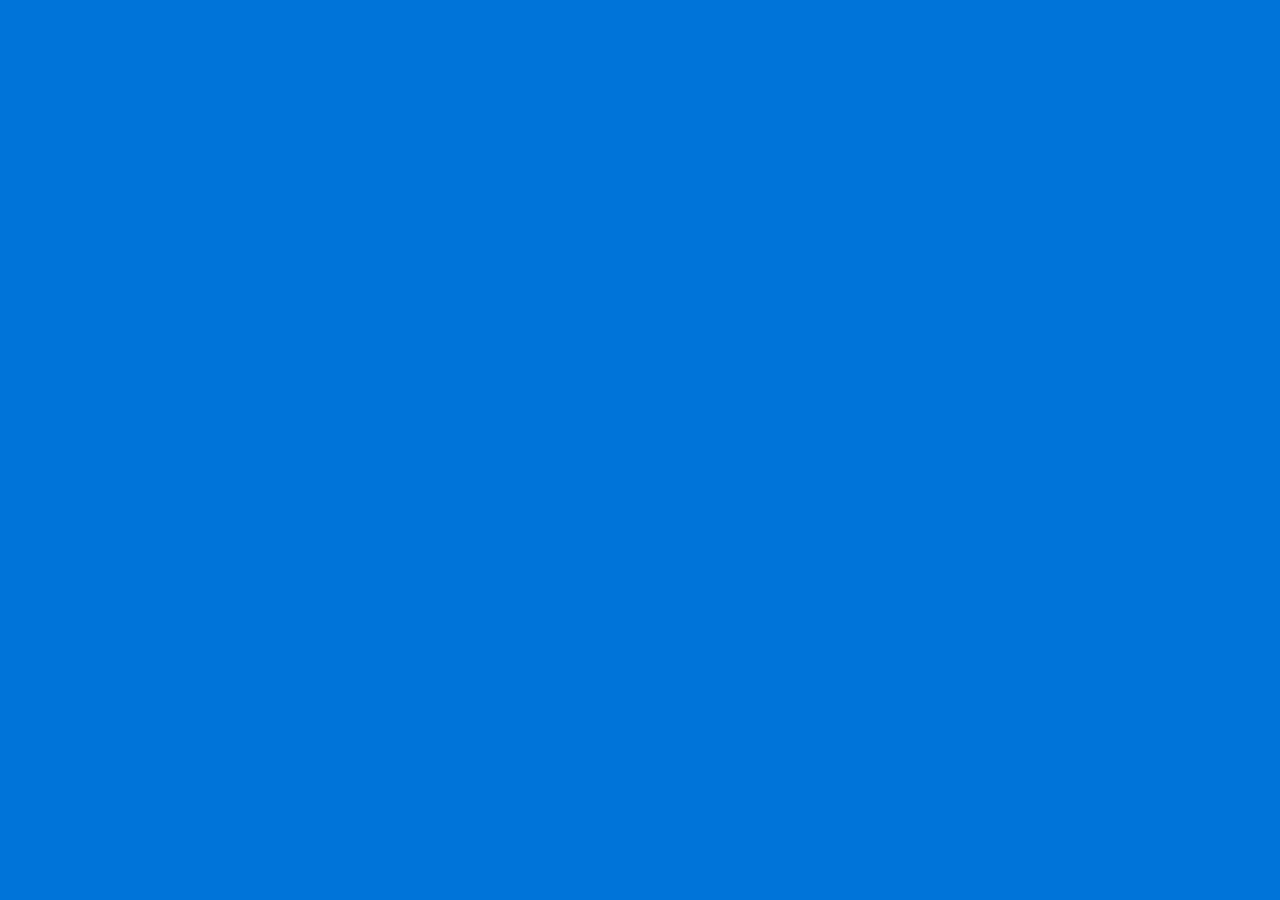
==== public/index.html @ 22537111 "wip" ====
<!DOCTYPE html>
<html>

<head>
    <meta charset="utf-8">
    <meta name="viewport" content="width=device-width, initial-scale=1">
    <link rel="stylesheet" href="index.css">
    <title> miso-sampler </title>
</head>

<body>
    <script src="./index.js" type="module"></script>
</body>

</html>
---- public/index.css ----
body {
    background-color: #0074D9;
}
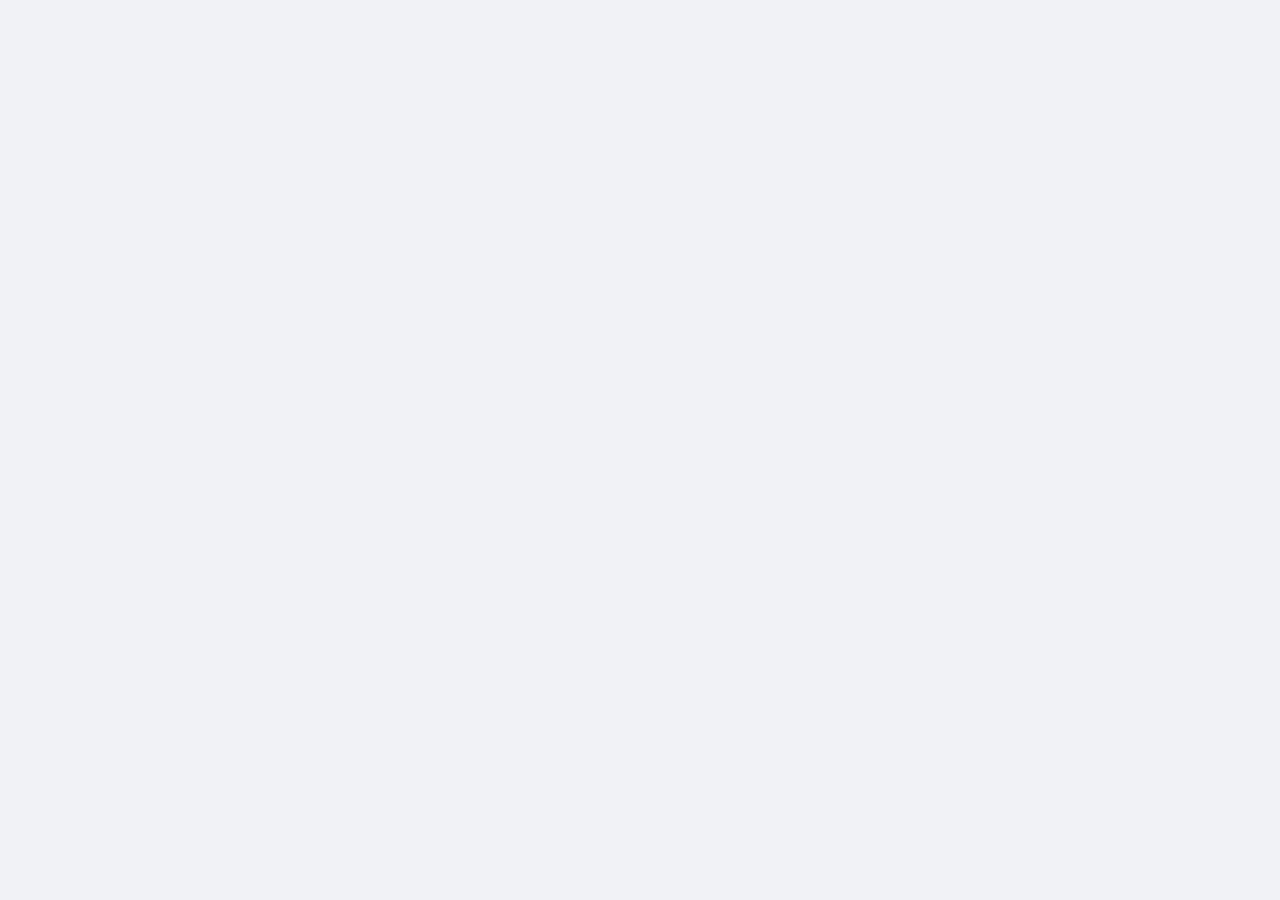
==== commit 2ff26ebe: "fix" ====
--- a/public/index.html
+++ b/public/index.html
@@ -5,7 +5,7 @@
     <meta charset="utf-8">
     <meta name="viewport" content="width=device-width, initial-scale=1">
     <link rel="stylesheet" href="index.css">
-    <title> miso-sampler </title>
+    <title> Homepage </title>
 </head>
 
 <body>
--- a/public/index.css
+++ b/public/index.css
@@ -1,3 +1,296 @@
+* {
+    margin: 0;
+    padding: 0;
+    box-sizing: border-box;
+}
+
 body {
-    background-color: #0074D9;
-}+    font-family: -apple-system, BlinkMacSystemFont, "Segoe UI", Roboto, sans-serif;
+    background: #f0f2f5;
+    color: #1a1a2e;
+    line-height: 1.5;
+}
+
+.calculator {
+    max-width: 960px;
+    margin: 0 auto;
+    padding: 32px 16px;
+}
+
+.title {
+    text-align: center;
+    font-size: 1.75rem;
+    font-weight: 700;
+    margin-bottom: 4px;
+    color: #16213e;
+}
+
+.recipe-name {
+    text-align: center;
+    font-size: 1.2rem;
+    font-weight: 500;
+    color: #555;
+    margin-bottom: 24px;
+}
+
+/* ── Mold panels (top row) ── */
+
+.molds-row {
+    display: flex;
+    gap: 24px;
+    margin-bottom: 24px;
+}
+
+.mold-panel {
+    flex: 1;
+    background: #fff;
+    border-radius: 10px;
+    padding: 16px 20px;
+    box-shadow: 0 1px 4px rgba(0,0,0,0.08);
+}
+
+.mold-title {
+    font-size: 0.95rem;
+    font-weight: 600;
+    margin-bottom: 10px;
+    color: #16213e;
+}
+
+.mold-controls {
+    display: flex;
+    align-items: center;
+    gap: 6px;
+    margin-bottom: 8px;
+    font-size: 0.9rem;
+}
+
+.mold-controls select {
+    padding: 4px 8px;
+    border-radius: 6px;
+    border: 1px solid #ccc;
+    font-size: 0.9rem;
+}
+
+/* ── Pie open/closed toggle (radio) ── */
+
+.pie-toggle {
+    display: flex;
+    gap: 16px;
+    margin-bottom: 8px;
+    font-size: 0.9rem;
+}
+
+.pie-toggle-option {
+    display: flex;
+    align-items: center;
+    gap: 4px;
+    cursor: pointer;
+}
+
+.pie-toggle-option input[type="radio"] {
+    margin: 0;
+    accent-color: #0074D9;
+}
+
+.shape-inputs {
+    display: flex;
+    flex-direction: column;
+    gap: 6px;
+    margin-top: 8px;
+}
+
+.input-row {
+    display: flex;
+    align-items: center;
+    justify-content: space-between;
+    gap: 8px;
+    font-size: 0.88rem;
+}
+
+.input-row input[type="number"] {
+    width: 90px;
+    padding: 4px 8px;
+    border: 1px solid #ccc;
+    border-radius: 6px;
+    font-size: 0.88rem;
+    text-align: right;
+}
+
+/* ── Recipe columns (middle row) ── */
+
+.recipe-row {
+    display: flex;
+    gap: 0;
+    align-items: flex-start;
+    margin-bottom: 24px;
+}
+
+.recipe-panel {
+    flex: 1;
+    background: #fff;
+    border-radius: 10px;
+    padding: 16px 20px;
+    box-shadow: 0 1px 4px rgba(0,0,0,0.08);
+}
+
+.panel-header {
+    font-size: 0.95rem;
+    font-weight: 600;
+    color: #16213e;
+    margin-bottom: 12px;
+    padding-bottom: 8px;
+    border-bottom: 2px solid #e0e0e0;
+}
+
+.arrows {
+    display: flex;
+    flex-direction: column;
+    align-items: center;
+    justify-content: center;
+    gap: 40px;
+    padding: 24px 12px;
+    font-size: 0.85rem;
+    font-weight: 600;
+    color: #0074D9;
+    white-space: nowrap;
+}
+
+/* ── Ingredient groups ── */
+
+.ingredient-group {
+    margin-bottom: 16px;
+}
+
+.ingredient-group:last-child {
+    margin-bottom: 0;
+}
+
+.group-title {
+    font-size: 0.85rem;
+    font-weight: 600;
+    color: #888;
+    text-transform: uppercase;
+    letter-spacing: 0.5px;
+    margin-bottom: 8px;
+}
+
+.ingredient-list {
+    list-style: none;
+}
+
+.ingredient-item {
+    display: flex;
+    align-items: center;
+    gap: 6px;
+    padding: 4px 0;
+    border-bottom: 1px dashed #e8e8e8;
+    font-size: 0.9rem;
+}
+
+.ingredient-item:last-child {
+    border-bottom: none;
+}
+
+.ingredient-name {
+    color: #333;
+    flex: 1;
+    min-width: 0;
+    overflow: hidden;
+    text-overflow: ellipsis;
+    white-space: nowrap;
+}
+
+.ingredient-item input[type="number"] {
+    width: 64px;
+    padding: 2px 6px;
+    border: 1px solid #ccc;
+    border-radius: 4px;
+    font-size: 0.85rem;
+    text-align: right;
+    flex-shrink: 0;
+}
+
+.ingredient-unit {
+    color: #888;
+    font-size: 0.82rem;
+    white-space: nowrap;
+    flex-shrink: 0;
+    max-width: 120px;
+    overflow: hidden;
+    text-overflow: ellipsis;
+}
+
+.ingredient-item button {
+    background: none;
+    border: none;
+    color: #ccc;
+    font-size: 1rem;
+    cursor: pointer;
+    padding: 0 2px;
+    flex-shrink: 0;
+    line-height: 1;
+}
+
+.ingredient-item button:hover {
+    color: #e44;
+}
+
+.ingredient-quantity {
+    color: #0074D9;
+    font-weight: 600;
+    white-space: nowrap;
+}
+
+.add-ingredient-form {
+    display: flex;
+    gap: 4px;
+    margin-top: 8px;
+    align-items: center;
+}
+
+.add-ingredient-form input[type="text"] {
+    width: 80px;
+    padding: 3px 6px;
+    border: 1px solid #ddd;
+    border-radius: 4px;
+    font-size: 0.82rem;
+}
+
+.add-ingredient-form input[type="number"] {
+    width: 56px;
+    padding: 3px 6px;
+    border: 1px solid #ddd;
+    border-radius: 4px;
+    font-size: 0.82rem;
+    text-align: right;
+}
+
+.add-ingredient-form button {
+    background: #0074D9;
+    color: #fff;
+    border: none;
+    border-radius: 4px;
+    padding: 3px 10px;
+    font-size: 0.85rem;
+    cursor: pointer;
+    flex-shrink: 0;
+}
+
+.add-ingredient-form button:hover {
+    background: #005bb5;
+}
+
+/* ── Instructions (bottom) ── */
+
+.instructions {
+    background: #fff;
+    border-radius: 10px;
+    padding: 20px 24px;
+    box-shadow: 0 1px 4px rgba(0,0,0,0.08);
+}
+
+.instructions-text {
+    font-size: 0.92rem;
+    white-space: pre-line;
+    color: #444;
+}
